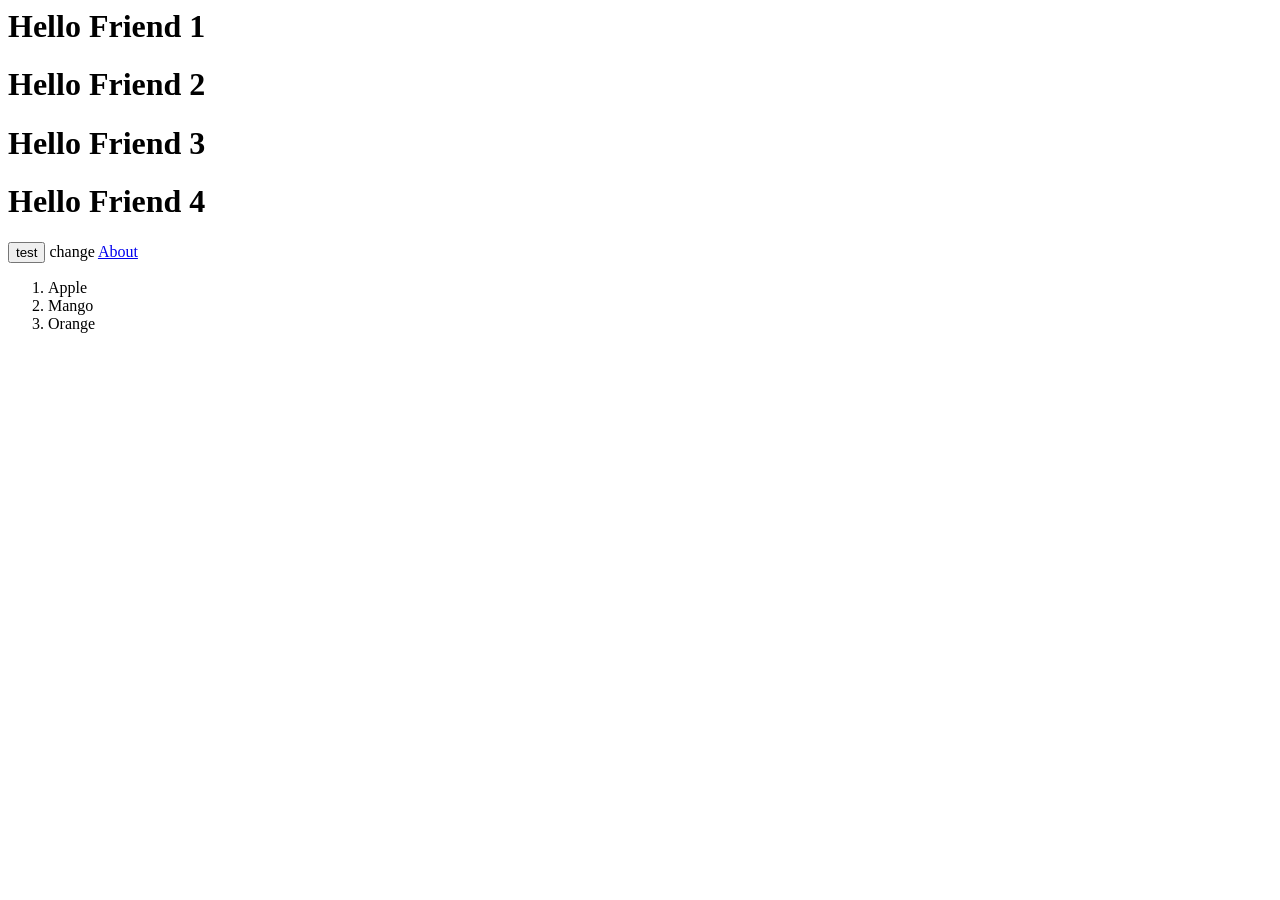
==== day-4-javascript/index.html @ 2387f8f1 "day 4 js dom till taga name" ====
<html>
<head>
    <title>DOM</title>
</head>
<body>
        <h1 id="h1_1" class="h1_1"> Hello Friend 1 </h1>
        <h1 id="h1_2" class="h1_1" > Hello Friend 2 </h1>
        <H1 id="h1_3" class="h1_1"> Hello Friend 3 </H1>
        <h1 id="h1_4" class="h1_1"> Hello Friend 4 </h1>

        <input type="button" value="test" onclick="handleButtonClick()"> change </body>

        <a href="about.html"> About </a>
        <div>
                <ol id="ol_fruits">
                    <li class="li_fruit">Apple</li>
                    <li class="li_fruit">Mango</li>
                    <li class="li_fruit">Orange</li>
                </ol>
        </div>
</body>
<script>

    //document.getElementById("h1_2").innerHTML = "updated h1_2"
    // 
    function handleButtonClick()
    {
        //document.getElementById("h1_1").textContent = "updated h1_1";
        console.log('getElementById ', document.getElementById("h1_1"));
        console.log('getElementsByClassName ', document.getElementsByClassName("h1_1"));
        document.getElementsByClassName("h1_1")[3].textContent = "all changed";
        for(let i = 0; i < document.getElementsByClassName("h1_1").length; i++)
        {
            document.getElementsByClassName("h1_1")[i].textContent = "all changed";   
        }
        console.log('getElementById ol_fruits ', document.getElementById("ol_fruits"));
        
        console.log('getElementsByTagName', document.getElementsByTagName("li"));
        document.getElementsByTagName("li")[0].innerText = "APPLE";

        document.getElementsByClassName("li_fruit")[2].innerText = "ORANGE";
    }

</script>

</html>
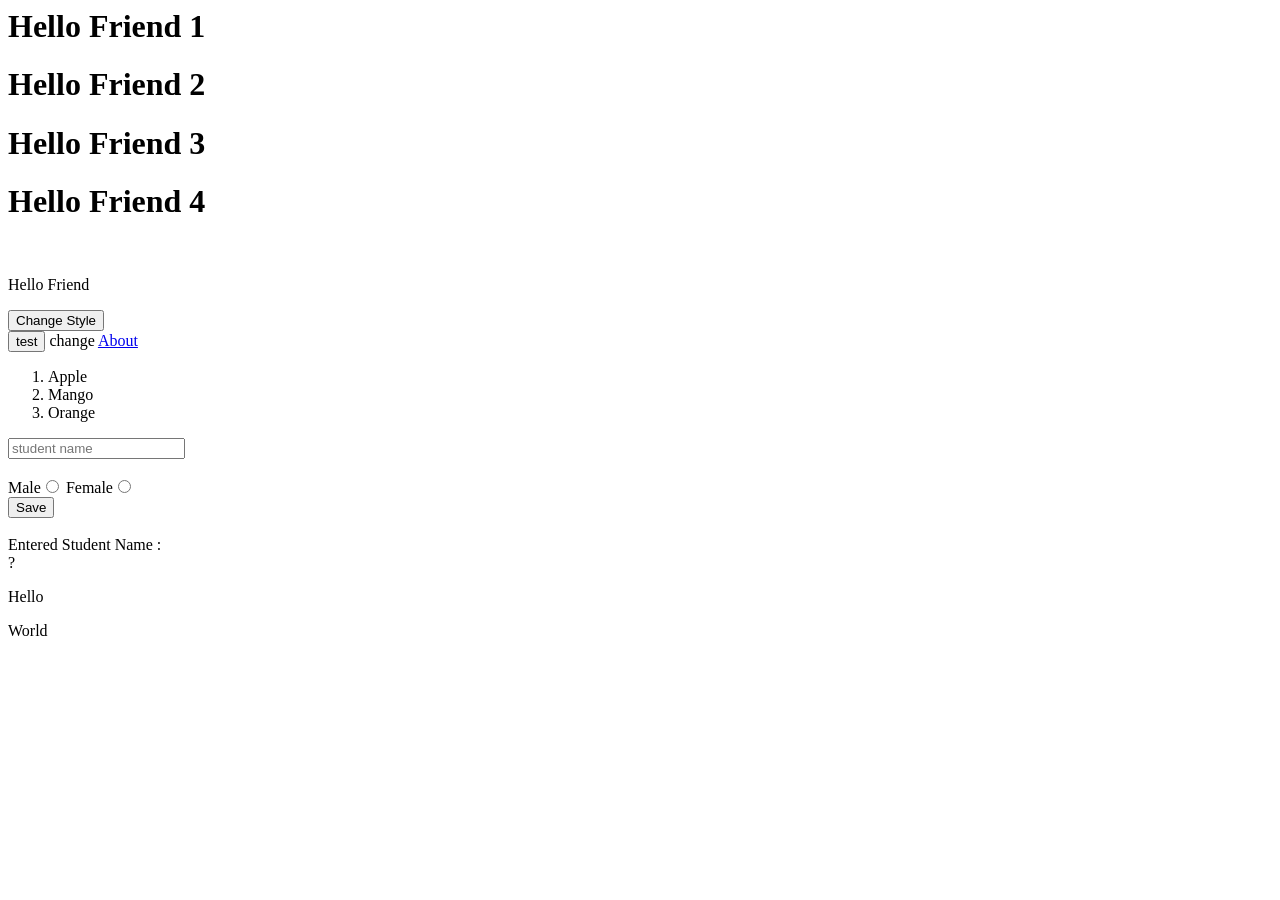
==== commit 2f37e366: "java script day 4" ====
--- a/day-4-javascript/index.html
+++ b/day-4-javascript/index.html
@@ -7,8 +7,16 @@
         <h1 id="h1_2" class="h1_1" > Hello Friend 2 </h1>
         <H1 id="h1_3" class="h1_1"> Hello Friend 3 </H1>
         <h1 id="h1_4" class="h1_1"> Hello Friend 4 </h1>
+        <br>
+        <div>
+                <p id="p_1"> Hello Friend </p>
+        </div>
 
-        <input type="button" value="test" onclick="handleButtonClick()"> change </body>
+        <div>
+              <input type="button" value="Change Style" onclick="handleChangeStyle()">
+        </div>
+
+        <input type="button" value="test" onclick="handleButtonClick()"> change
 
         <a href="about.html"> About </a>
         <div>
@@ -18,6 +26,26 @@
                     <li class="li_fruit">Orange</li>
                 </ol>
         </div>
+        <div>
+                <input type="text" id="student_name" placeholder="student name" />
+                <br>
+                <br>
+                Male<input type="radio" name="gender" value="male"/>
+                Female<input type="radio" name="gender" value="female"/>
+                <div>
+                        <input type="button" value="Save" onclick="handleSaveClick()">
+                </div>
+        </div>
+        <br>
+        <div>
+            Entered Student Name : <div id="form_student_name"> ? </div>
+        </div>
+
+        <div>
+                <p class="message">Hello</p>
+                <p class="message">World</p>
+        </div>
+
 </body>
 <script>
 
@@ -39,7 +67,37 @@
         document.getElementsByTagName("li")[0].innerText = "APPLE";
 
         document.getElementsByClassName("li_fruit")[2].innerText = "ORANGE";
+
+        console.log(document.querySelector(".message"));
+
+        console.log(document.querySelectorAll(".message"));
     }
+
+    function handleSaveClick()
+        {
+           let studentName = document.getElementById("student_name").value; 
+           console.log('studentName ',studentName);
+           document.getElementById("form_student_name").textContent = studentName; 
+
+           const selectedRadio = document.querySelector('input[name="gender"]:checked');
+    
+            if (selectedRadio) {
+                console.log(selectedRadio.value);
+            } else {
+                console.log("No radio button is selected");
+            }
+
+        }
+
+        function handleChangeStyle()
+        {
+
+            document.getElementById("p_1").style.color = "red";
+
+            
+
+
+        }
 
 </script>
 
